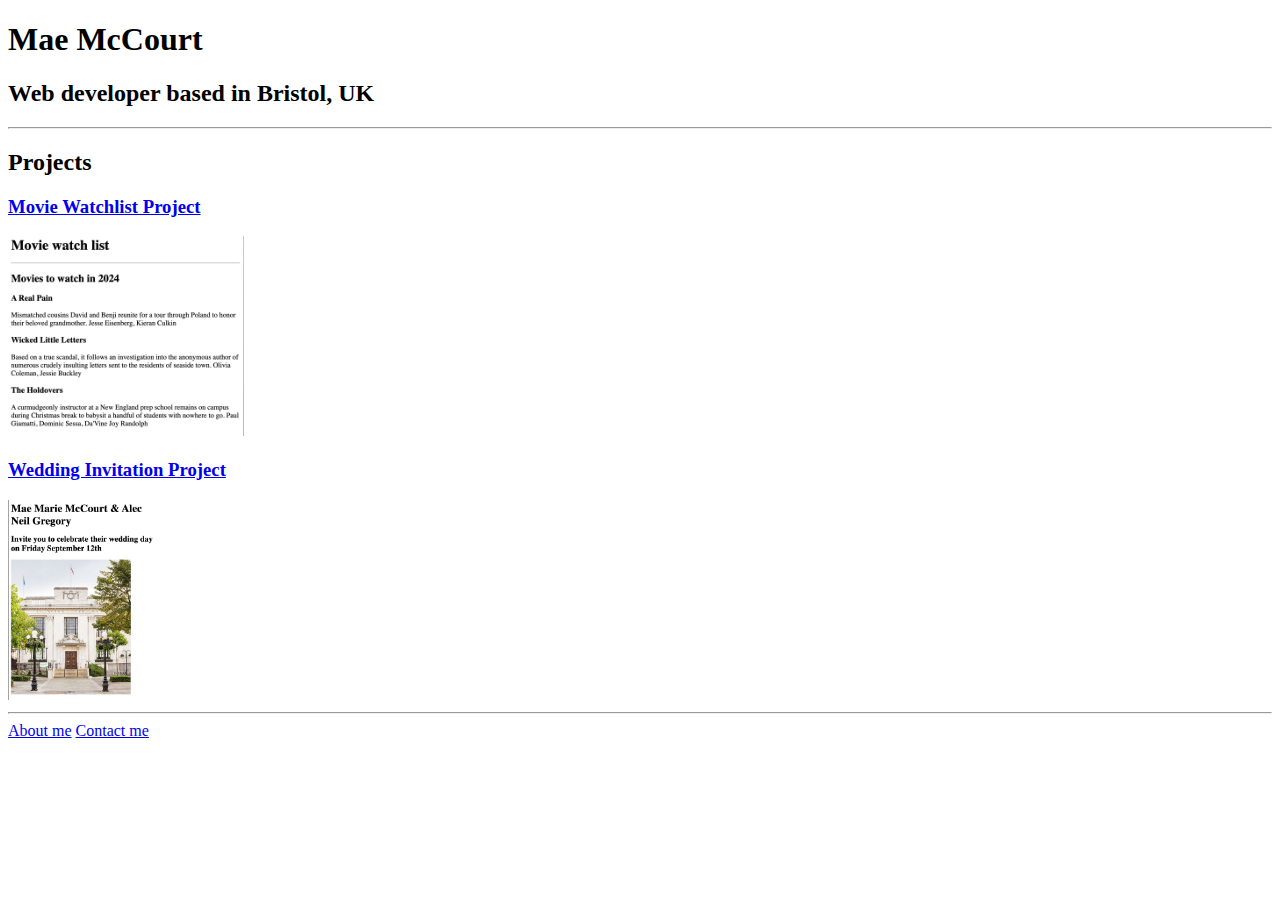
==== index.html @ 3cb69f3b "Add files via upload" ====
<!DOCTYPE html>
<html lang="En">
    <head>
        <meta charset="UTF-8">
        <Title>Mae McCourt Portfolio</Title>
    </head>
    <body>
<h1>Mae McCourt</h1>
<h2>Web developer  based in Bristol, UK</h2>
<hr>
<h2>Projects</h2>
<h3><a href="public/movie-watchlist.html">Movie Watchlist Project</a></h3>
<img src="./assets/images/movie-watchlist.png" height="200" alt="Movie watchlist project" />
<h3><a href="./public/wedding-invite.html">Wedding Invitation Project</a><h3></h3>
<img src="./assets/images/wedding-invite.png" height="200" alt="Wedding invitation project" />
<hr />
<a href="./public/about.html">About me</a>
<a href="./public/contact.html">Contact me</a>
    </body>
</html>
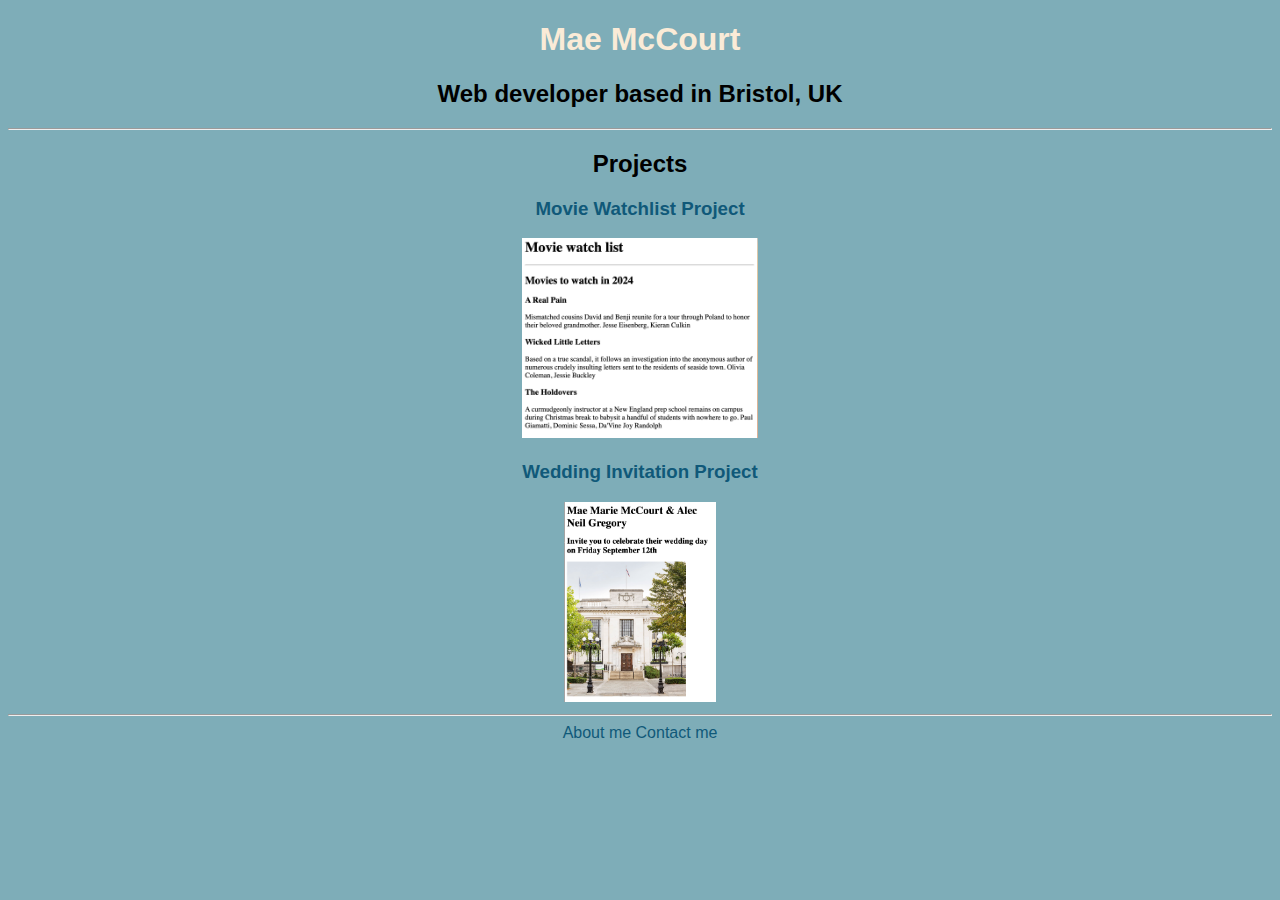
==== commit 684252e4: "Add files via upload" ====
--- a/index.html
+++ b/index.html
@@ -1,6 +1,10 @@
 <!DOCTYPE html>
 <html lang="En">
     <head>
+        <link
+            rel="stylesheet"
+            a href="./style.css"
+        />
         <meta charset="UTF-8">
         <Title>Mae McCourt Portfolio</Title>
     </head>
--- a/style.css
+++ b/style.css
@@ -0,0 +1,12 @@
+*{
+    background-color: rgb(126, 173, 184);
+    font-family:'Gill Sans', 'Gill Sans MT', Calibri, 'Trebuchet MS', sans-serif;
+    text-align: center;
+}
+a{
+    color:rgb(16, 89, 121);
+    text-decoration: none;
+}
+h1{
+    color:antiquewhite
+}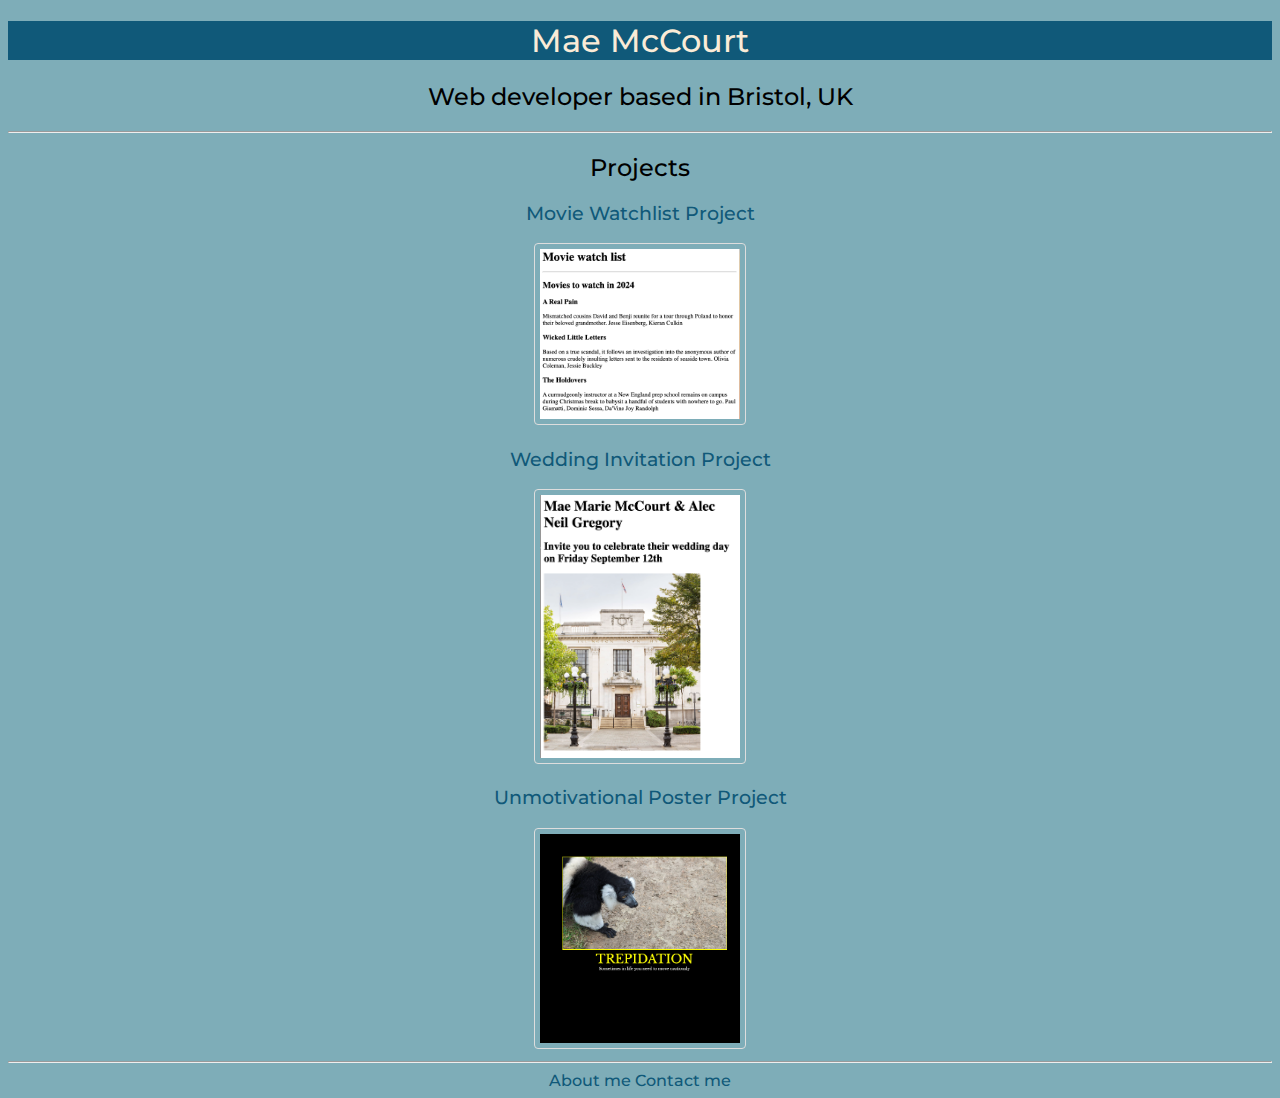
==== commit 602e86b8: "Add files via upload" ====
--- a/index.html
+++ b/index.html
@@ -3,20 +3,25 @@
     <head>
         <link
             rel="stylesheet"
-            a href="./style.css"
-        />
+            a href="./style.css" />
+            <link rel="preconnect" href="https://fonts.googleapis.com">
+        <link rel="preconnect" href="https://fonts.gstatic.com" crossorigin>
+        <link href="https://fonts.googleapis.com/css2?family=Montserrat:ital,wght@0,100..900;1,100..900&family=Nunito:ital,wght@0,200..1000;1,200..1000&display=swap" rel="stylesheet">
         <meta charset="UTF-8">
         <Title>Mae McCourt Portfolio</Title>
     </head>
     <body>
+
 <h1>Mae McCourt</h1>
 <h2>Web developer  based in Bristol, UK</h2>
 <hr>
 <h2>Projects</h2>
 <h3><a href="public/movie-watchlist.html">Movie Watchlist Project</a></h3>
-<img src="./assets/images/movie-watchlist.png" height="200" alt="Movie watchlist project" />
+<a href="public/movie-watchlist.html"><img src="assets/images/movie-watchlist.png" alt="Movie watchlist project" /></a>
 <h3><a href="./public/wedding-invite.html">Wedding Invitation Project</a><h3></h3>
-<img src="./assets/images/wedding-invite.png" height="200" alt="Wedding invitation project" />
+<a href="public/wedding-invite.html"><img src="./assets/images/wedding-invite.png" alt="Wedding invitation project" /></a>
+<h3><a href="./public/umotivatonal.html">Unmotivational Poster Project</a></h3>
+<a href="./public/umotivatonal.html"><img src="./assets/images/unmotivation.png" alt="Unmotivational poster project" /></a>
 <hr />
 <a href="./public/about.html">About me</a>
 <a href="./public/contact.html">Contact me</a>
--- a/style.css
+++ b/style.css
@@ -1,6 +1,10 @@
 *{
     background-color: rgb(126, 173, 184);
-    font-family:'Gill Sans', 'Gill Sans MT', Calibri, 'Trebuchet MS', sans-serif;
+    font-family: "Montserrat", sans-serif;
+  font-optical-sizing: auto;
+  font-weight: 500;
+  font-style: normal;
+
     text-align: center;
 }
 a{
@@ -8,5 +12,18 @@
     text-decoration: none;
 }
 h1{
-    color:antiquewhite
-}+    color:antiquewhite;
+    background-color:rgb(16, 89, 121);;
+}
+
+img {
+    border: 1px solid #ddd;
+    border-radius: 4px;
+    padding: 5px;
+    width: 200px;
+  }
+  
+  img:hover {
+    box-shadow: 0 0 2px 1px rgba(0, 140, 186, 0.5);
+  }
+  